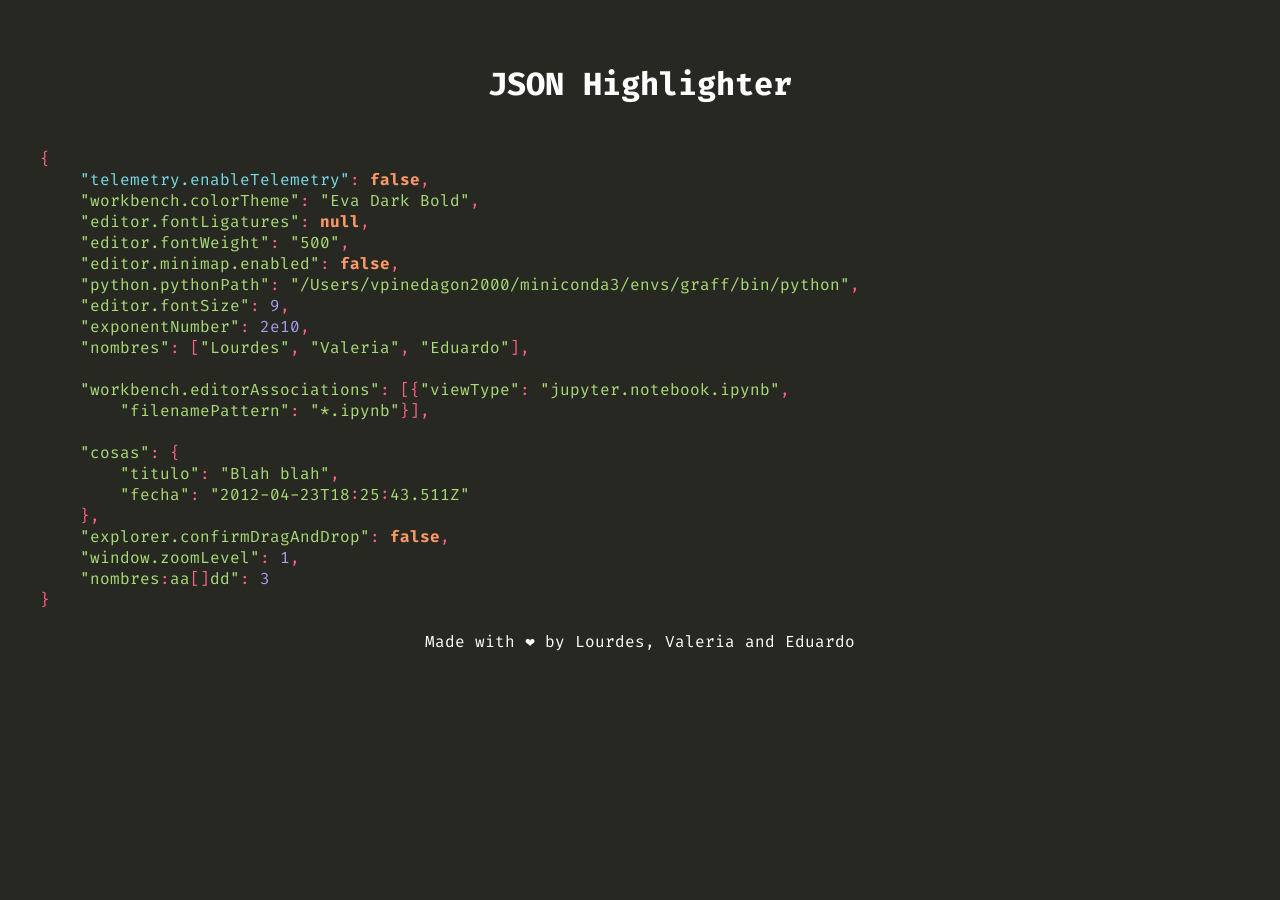
==== highlighter/sample.html @ 9c1d89c3 "add changes, not sure if progress" ====
<!DOCTYPE html>
<html lang="en">
<head>
    <meta charset="UTF-8">
    <meta http-equiv="X-UA-Compatible" content="IE=edge">
    <meta name="viewport" content="width=device-width, initial-scale=1.0">
    <title>JSON Highlighter</title>
    <link rel="stylesheet" href="styles.css">
</head>
<body>
    <h1>JSON Highlighter</h1>
    <span class='special'>{</span>
        <span class='keys'>"telemetry.enableTelemetry"</span><span class='special'>:</span> <span class='bools'>false</span><span class='special'>,</span>
        <span class='strings'>"workbench.colorTheme"</span><span class='special'>:</span> <span class='strings'>"Eva Dark Bold"</span><span class='special'>,</span>
        <span class='strings'>"editor.fontLigatures"</span><span class='special'>:</span> <span class='bools'>null</span><span class='special'>,</span>
        <span class='strings'>"editor.fontWeight"</span><span class='special'>:</span> <span class='strings'>"<span class='numbers'>500"</span></span><span class='special'>,</span>
        <span class='strings'>"editor.minimap.enabled"</span><span class='special'>:</span> <span class='bools'>false</span><span class='special'>,</span>
        <span class='strings'>"python.pythonPath"</span><span class='special'>:</span> <span class='strings'>"/Users/vpinedagon<span class='numbers'>2000/</span>miniconda<span class='numbers'>3/e</span>nvs/graff/bin/python"</span><span class='special'>,</span>
        <span class='strings'>"editor.fontSize"</span><span class='special'>:</span> <span class='numbers'>9<span class='special'>,</span></span>
        <span class='strings'>"exponentNumber"</span><span class='special'>:</span> <span class='numbers'>2e10</span><span class='special'>,</span> 
        <span class='strings'>"nombres"</span><span class='special'>:</span> <span class='special'>[</span><span class='strings'>"Lourdes"</span><span class='special'>,</span> <span class='strings'>"Valeria"</span><span class='special'>,</span> <span class='strings'>"Eduardo"</span><span class='special'>]</span><span class='special'>,</span>
    
        <span class='strings'>"workbench.editorAssociations"</span><span class='special'>:</span> <span class='special'>[</span><span class='special'>{</span><span class='strings'>"viewType"</span><span class='special'>:</span> <span class='strings'>"jupyter.notebook.ipynb"</span><span class='special'>,</span>
            <span class='strings'>"filenamePattern"</span><span class='special'>:</span> <span class='strings'>"*.ipynb"</span><span class='special'>}</span><span class='special'>]</span><span class='special'>,</span>
    
        <span class='strings'>"cosas"</span><span class='special'>:</span> <span class='special'>{</span>
            <span class='strings'>"titulo"</span><span class='special'>:</span> <span class='strings'>"Blah blah"</span><span class='special'>,</span> 
            <span class='strings'>"fecha"</span><span class='special'>:</span> <span class='strings'>"<span class='numbers'>2012-04-23</span>T<span class='numbers'>18<span class='special'>:</span>25</span><span class='special'>:</span><span class='numbers'>43.511</span>Z"</span>
        <span class='special'>}</span><span class='special'>,</span>
        <span class='strings'>"explorer.confirmDragAndDrop"</span><span class='special'>:</span> <span class='bools'>false</span><span class='special'>,</span>
        <span class='strings'>"window.zoomLevel"</span><span class='special'>:</span> <span class='numbers'>1<span class='special'>,</span></span>
        <span class='strings'>"nombres<span class='special'>:</span>aa<span class='special'>[</span><span class='special'>]</span>dd"</span><span class='special'>:</span> <span class='numbers'>3</span>
    <span class='special'>}</span>
    <footer>Made with ❤ by Lourdes, Valeria and Eduardo</footer>
</body>
</html>
---- highlighter/styles.css ----
@import url('https://fonts.googleapis.com/css2?family=Fira+Code&display=swap');

body{   
    font-family: 'Fira Code', monospace; 
    background-color: #272822; /*oh si dark mode 😍*/
    color: white;
    white-space: pre;
    margin: 0;
}

h1{
    text-align: center;
}

.strings{
    color: #a9dc76;
}
    .strings .numbers{
        color: inherit !important;
    }

.keys{
    color: #78dce8 !important; 
}
    .keys *{
        color: inherit !important
    }

.numbers{
    color: #ab9df2;
}

.chars{
    color: #ffd866;
}

.bools{
    color: #fc9867;
    font-weight: bold;
}

.special{
    color: #ff6188;
}

footer{
    position: relative;
    left: 0;
    bottom: 0;
    width: 100%;
    text-align: center;
}
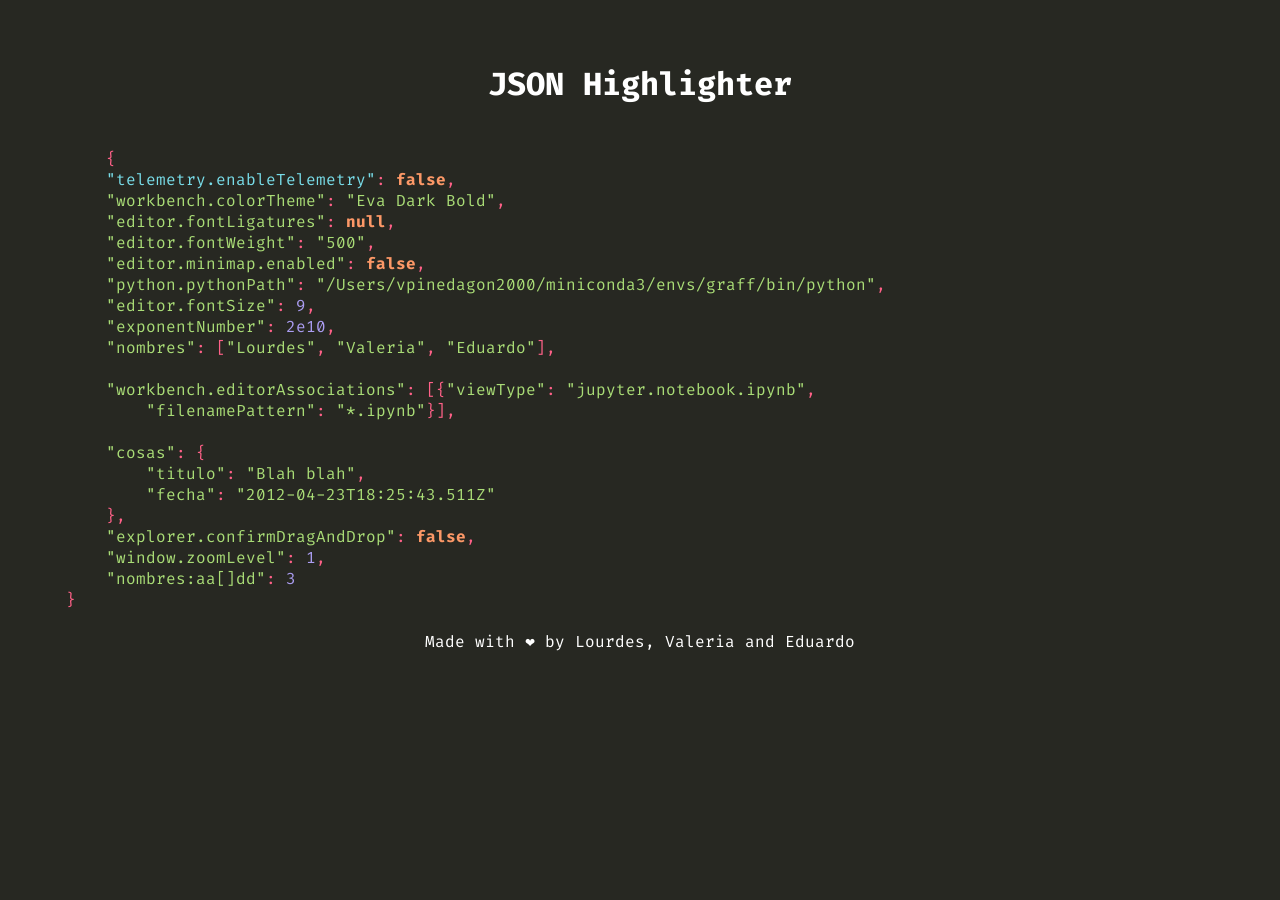
==== commit 1ebc0453: "almost done?" ====
--- a/highlighter/sample.html
+++ b/highlighter/sample.html
@@ -9,7 +9,7 @@
 </head>
 <body>
     <h1>JSON Highlighter</h1>
-    <span class='special'>{</span>
+        <span class='special'>{</span>
         <span class='keys'>"telemetry.enableTelemetry"</span><span class='special'>:</span> <span class='bools'>false</span><span class='special'>,</span>
         <span class='strings'>"workbench.colorTheme"</span><span class='special'>:</span> <span class='strings'>"Eva Dark Bold"</span><span class='special'>,</span>
         <span class='strings'>"editor.fontLigatures"</span><span class='special'>:</span> <span class='bools'>null</span><span class='special'>,</span>
--- a/highlighter/styles.css
+++ b/highlighter/styles.css
@@ -6,6 +6,7 @@
     color: white;
     white-space: pre;
     margin: 0;
+    margin: 0 2vw;
 }
 
 h1{
@@ -15,7 +16,7 @@
 .strings{
     color: #a9dc76;
 }
-    .strings .numbers{
+    .strings .numbers, .strings .special{
         color: inherit !important;
     }
 
